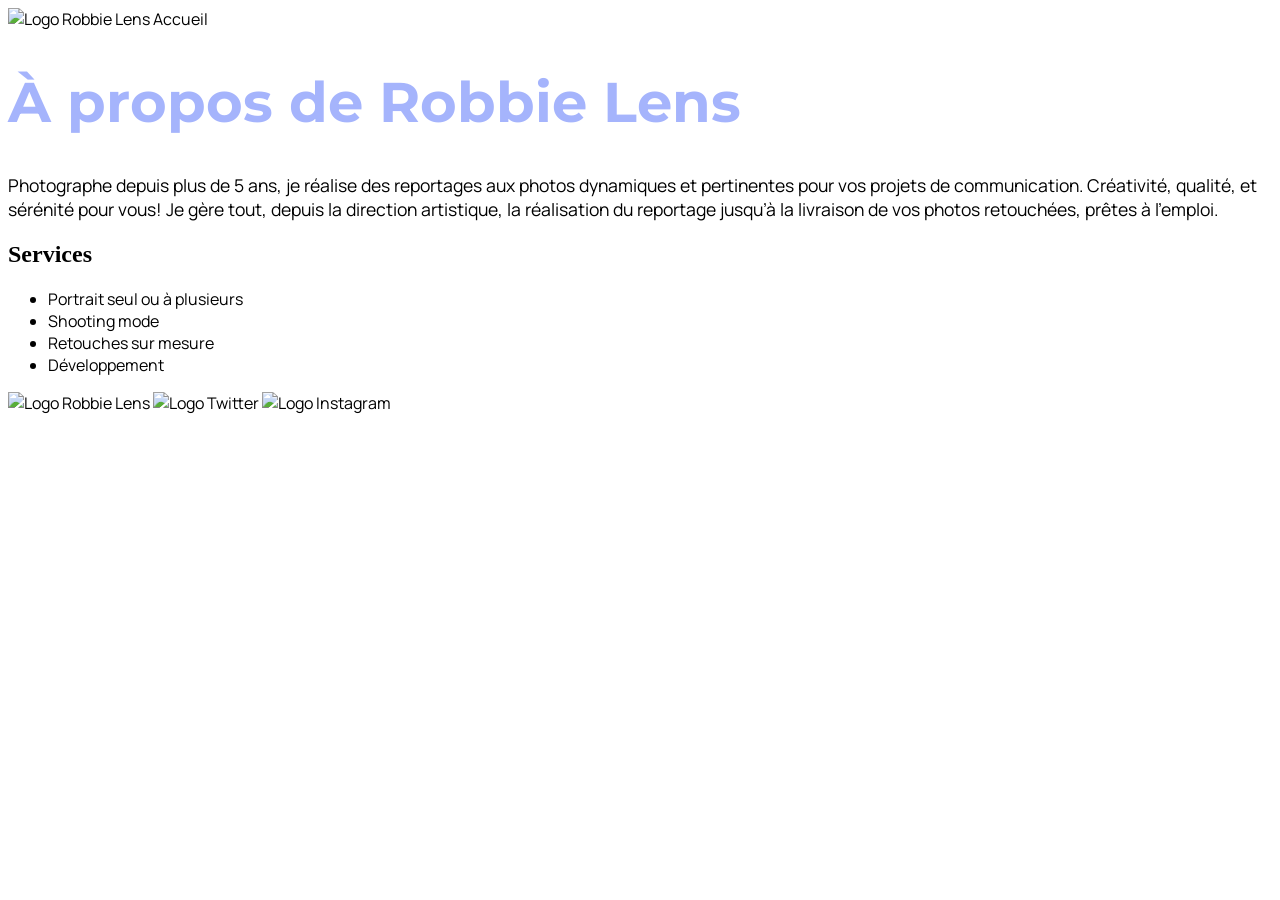
==== a-propos.html @ d6210334 "p2c2 ok" ====
<!DOCTYPE html>
<html lang="fr">

<head>
    <meta charset="utf-8">
    <title>À propos - Robbie Lens Photographie</title>
    <link href="style.css" rel="stylesheet">
    <style>
        @import url('https://fonts.googleapis.com/css2?family=Montserrat:ital,wght@0,100..900;1,100..900&family=Ubuntu:ital,wght@0,300;0,400;0,500;0,700;1,300;1,400;1,500;1,700&display=swap');
        </style>
        <style>
            @import url('https://fonts.googleapis.com/css2?family=Manrope:wght@200..800&display=swap');
            </style>
</head>

<body>
    <div>
        <a href="index.html">
            <img src="images/logo.png" alt="Logo Robbie Lens">
        </a>
        <a href="index.html">Accueil</a>
    </div>
    <h1>À propos de Robbie Lens</h1>
    <p>
        Photographe depuis plus de 5 ans, je réalise des reportages aux photos dynamiques et pertinentes pour vos
        projets de communication. Créativité, qualité, et sérénité pour vous! Je gère tout, depuis la direction
        artistique, la réalisation du reportage jusqu’à la livraison de vos photos retouchées, prêtes à l’emploi.
    </p>
    <h2>Services</h2>
    <ul>
        <li>Portrait seul ou à plusieurs</li>
        <li>Shooting mode</li>
        <li>Retouches sur mesure</li>
        <li>Développement</li>
    </ul>
    <div>

        <a href="index.html">
            <img src="images/logo.png" alt="Logo Robbie Lens">
        </a>
        <a target="_blank" href="https://twitter.com/">
            <img src="images/twitter.png" alt="Logo Twitter">
        </a>
        <a target="_blank" href="https://www.instagram.com/">
            <img src="images/instagram.png" alt="Logo Instagram">
        </a>
    </div>
</body>

</html>
---- style.css ----
.montserrat-<uniquifier> {
  font-family: "Montserrat", sans-serif;
  font-optical-sizing: auto;
  font-weight: <weight>;
  font-style: normal;
}

.manrope-<uniquifier> {
  font-family: "Manrope", sans-serif;
  font-optical-sizing: auto;
  font-weight: <weight>;
  font-style: normal;
}

a {
  color: black;
  text-decoration: none;
  font-size: 1em;
  font-family: "Manrope";
}

.important {
  color: #a5b4fc;
}

h1 {
  font-size: 3.5em;
  color: #A5B4FC;
  font-family: "Montserrat";
}

p {
  font-size: 1.1em;
  font-family: "Manrope";
}

li {
  font-size: 1em;
  font-family: "Manrope";
}
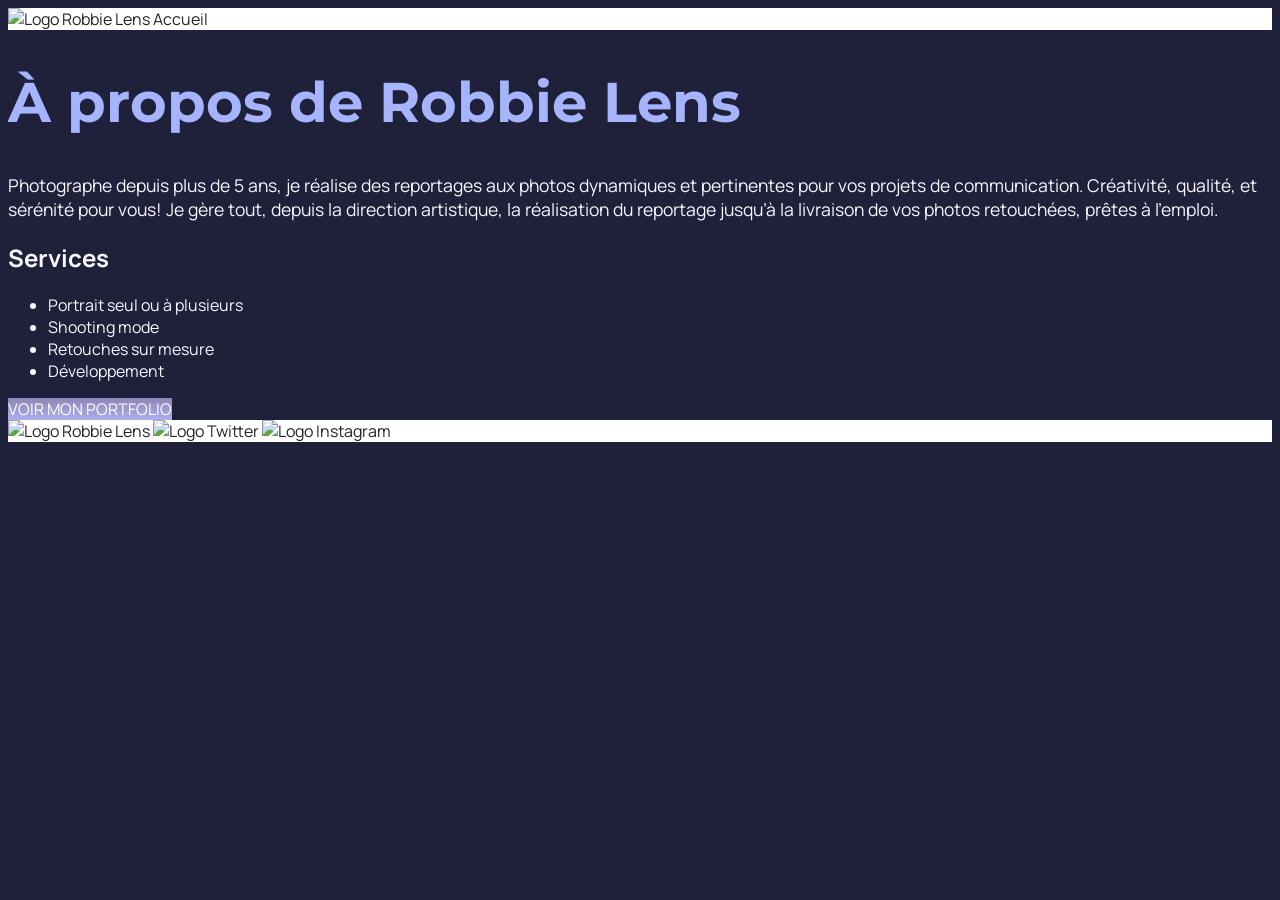
==== commit d6be6c68: "p2c3 ok" ====
--- a/a-propos.html
+++ b/a-propos.html
@@ -2,21 +2,18 @@
 <html lang="fr">
 
 <head>
-    <meta charset="utf-8">
+    <meta charset="utf-8" >
     <title>À propos - Robbie Lens Photographie</title>
-    <link href="style.css" rel="stylesheet">
-    <style>
-        @import url('https://fonts.googleapis.com/css2?family=Montserrat:ital,wght@0,100..900;1,100..900&family=Ubuntu:ital,wght@0,300;0,400;0,500;0,700;1,300;1,400;1,500;1,700&display=swap');
-        </style>
-        <style>
-            @import url('https://fonts.googleapis.com/css2?family=Manrope:wght@200..800&display=swap');
-            </style>
+    <link href="style.css" rel="stylesheet" >
+    <link rel="preconnect" href="https://fonts.googleapis.com">
+    <link rel="preconnect" href="https://fonts.gstatic.com" crossorigin>
+    <link href="https://fonts.googleapis.com/css2?family=Manrope&family=Montserrat&display=swap" rel="stylesheet">
 </head>
 
 <body>
-    <div>
+    <div class="liens">
         <a href="index.html">
-            <img src="images/logo.png" alt="Logo Robbie Lens">
+            <img src="images/logo.png" alt="Logo Robbie Lens" >
         </a>
         <a href="index.html">Accueil</a>
     </div>
@@ -33,16 +30,20 @@
         <li>Retouches sur mesure</li>
         <li>Développement</li>
     </ul>
+    <!-- Voici ici le nouvel élément ajouté 👇 -->
     <div>
+        <a href="" class="contact">VOIR MON PORTFOLIO</a>
+    </div>
 
+    <div class="liens">
         <a href="index.html">
-            <img src="images/logo.png" alt="Logo Robbie Lens">
+            <img src="images/logo.png" alt="Logo Robbie Lens" >
         </a>
         <a target="_blank" href="https://twitter.com/">
-            <img src="images/twitter.png" alt="Logo Twitter">
+            <img src="images/twitter.png" alt="Logo Twitter" >
         </a>
         <a target="_blank" href="https://www.instagram.com/">
-            <img src="images/instagram.png" alt="Logo Instagram">
+            <img src="images/instagram.png" alt="Logo Instagram" >
         </a>
     </div>
 </body>
--- a/style.css
+++ b/style.css
@@ -1,41 +1,44 @@
-
-.montserrat-<uniquifier> {
-  font-family: "Montserrat", sans-serif;
-  font-optical-sizing: auto;
-  font-weight: <weight>;
-  font-style: normal;
+body {
+  /* Ici on utilise le sélecteur body pour appliquer une police et une taille par défaut pour les éléments */
+  font-family: 'Manrope', sans-serif;
+  font-size: 1em;
+  background: #1F2039;
 }
 
-.manrope-<uniquifier> {
-  font-family: "Manrope", sans-serif;
-  font-optical-sizing: auto;
-  font-weight: <weight>;
-  font-style: normal;
+.liens {
+  background-color: white;
+}
+
+.liens a {
+  color: #242424;
+}
+
+p, li, h2 {
+  color: #F9F8FF;
 }
 
 a {
   color: black;
   text-decoration: none;
-  font-size: 1em;
-  font-family: "Manrope";
 }
 
-.important {
+em {
   color: #a5b4fc;
+  font-style: normal;
 }
 
 h1 {
   font-size: 3.5em;
-  color: #A5B4FC;
-  font-family: "Montserrat";
+  color: #a5b4fc;
+  font-family: 'Montserrat', sans-serif;
 }
 
 p {
   font-size: 1.1em;
-  font-family: "Manrope";
 }
 
-li {
-  font-size: 1em;
+.contact {
   font-family: "Manrope";
-}+  color: white;
+  background: linear-gradient(#8E86B5,#ACAEED);
+}
